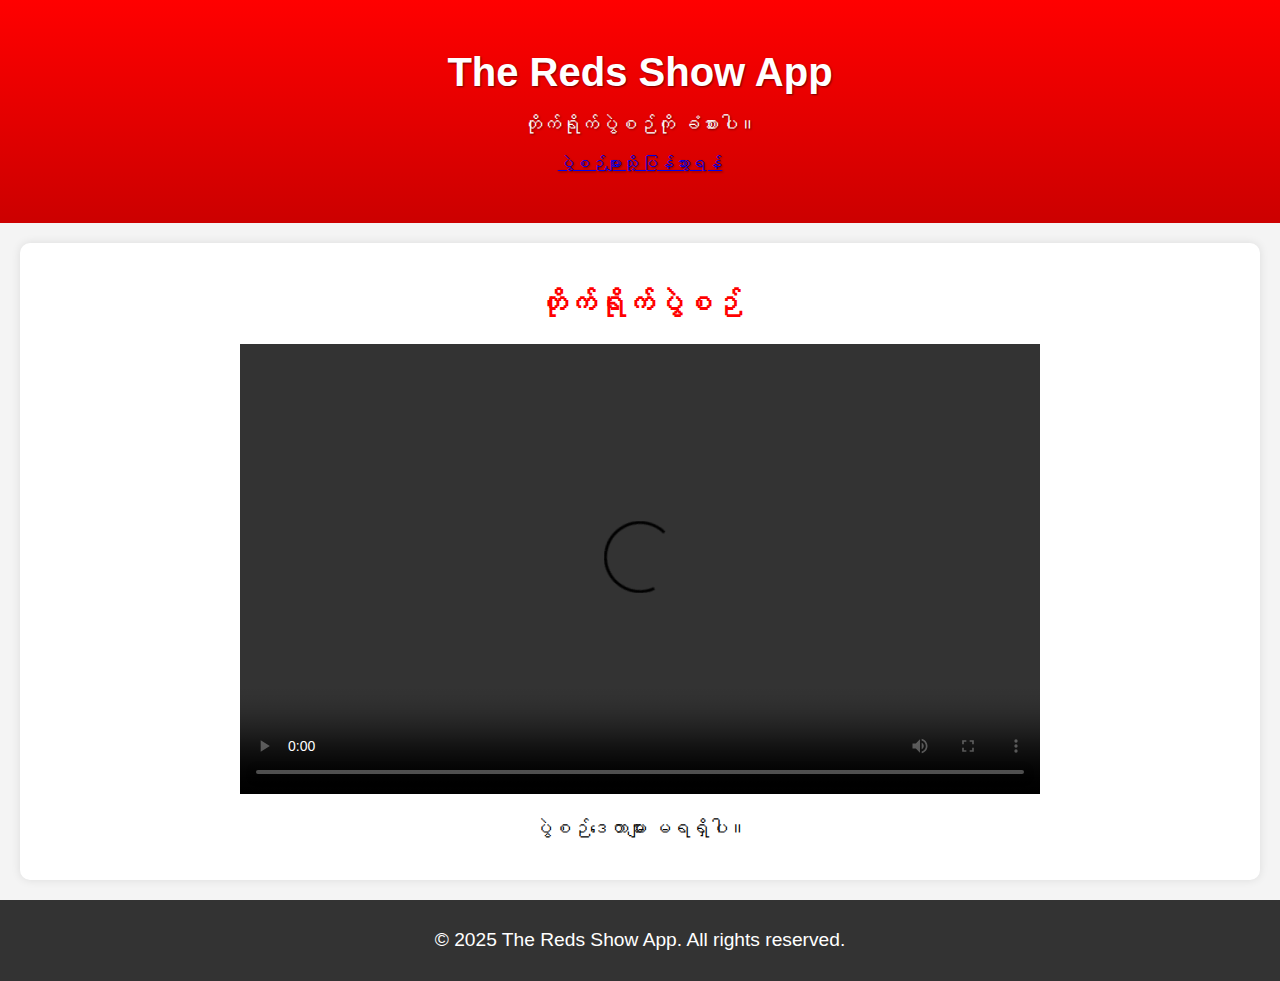
==== video.html @ 89aca905 "Create video.html" ====
<!DOCTYPE html>
<html lang="my">
<head>
    <meta charset="UTF-8">
    <meta name="viewport" content="width=device-width, initial-scale=1.0">
    <title>The Reds Show App - တိုက်ရိုက်ပွဲစဉ်</title>
    <meta name="description" content="The Reds Show App ဖြင့် ဘောလုံးပွဲများကို တိုက်ရိုက်ကြည့်ရှုပါ။">
    <meta name="keywords" content="ဘောလုံးတိုက်ရိုက်, The Reds Show App, livestream football">
    <!-- Video.js CSS -->
    <link href="https://vjs.zencdn.net/8.10.0/video-js.css" rel="stylesheet" />
    <link rel="stylesheet" href="style.css">
</head>
<body>
    <header>
        <h1>The Reds Show App</h1>
        <p>တိုက်ရိုက်ပွဲစဉ်ကို ခံစားပါ။</p>
        <a href="index.html" class="back-button">ပွဲစဉ်များသို့ ပြန်သွားရန်</a>
    </header>
    <section id="live-match">
        <h2>တိုက်ရိုက်ပွဲစဉ်</h2>
        <div id="video-player">
            <video id="my-video" class="video-js" controls preload="auto" width="640" height="360">
                <source id="video-source" src="" type="application/x-mpegURL">
                <p class="vjs-no-js">ဗီဒီယိုဖွင့်ရန် JavaScript ဖွင့်ထားပါ�।</p>
            </video>
        </div>
        <div id="match-details">
            <p>ပွဲစဉ်ဒေတာများကို ဖွင့်နေပါသည်...</p>
        </div>
    </section>
    <footer>
        <p>© 2025 The Reds Show App. All rights reserved.</p>
    </footer>
    <!-- Video.js JavaScript -->
    <script src="https://vjs.zencdn.net/8.10.0/video.min.js"></script>
    <script src="script.js"></script>
</body>
</html>
---- style.css ----
body {
    font-family: Arial, sans-serif;
    margin: 0;
    padding: 0;
    background-color: #f4f4f4;
    text-align: center;
}

header {
    background: linear-gradient(to bottom, #ff0000, #cc0000);
    padding: 50px 20px;
    color: white;
    text-shadow: 1px 1px 2px rgba(0,0,0,0.5);
}

h1 {
    font-size: 2.5em;
    margin: 0;
}

p {
    font-size: 1.2em;
}

#live-match {
    margin: 20px;
    padding: 20px;
    background-color: white;
    border-radius: 10px;
    box-shadow: 0 0 10px rgba(0,0,0,0.1);
}

#live-match h2 {
    font-size: 1.8em;
    color: #ff0000;
}

#video-player {
    margin: 20px auto;
    max-width: 800px;
}

.video-js {
    width: 100%;
    height: auto;
}

#match-details {
    margin: 20px 0;
}

.team {
    display: flex;
    align-items: center;
    justify-content: center;
    margin: 10px 0;
}

.team img {
    width: 50px;
    height: 50px;
    margin: 0 10px;
}

.score {
    font-size: 1.5em;
    font-weight: bold;
    margin: 0 20px;
}

footer {
    background-color: #333;
    color: white;
    padding: 10px 0;
    position: relative;
    bottom: 0;
    width: 100%;
}

@media (max-width: 600px) {
    h1 {
        font-size: 1.8em;
    }
    #video-player {
        max-width: 100%;
    }
    .team img {
        width: 40px;
        height: 40px;
    }
    .score {
        font-size: 1.2em;
    }
}
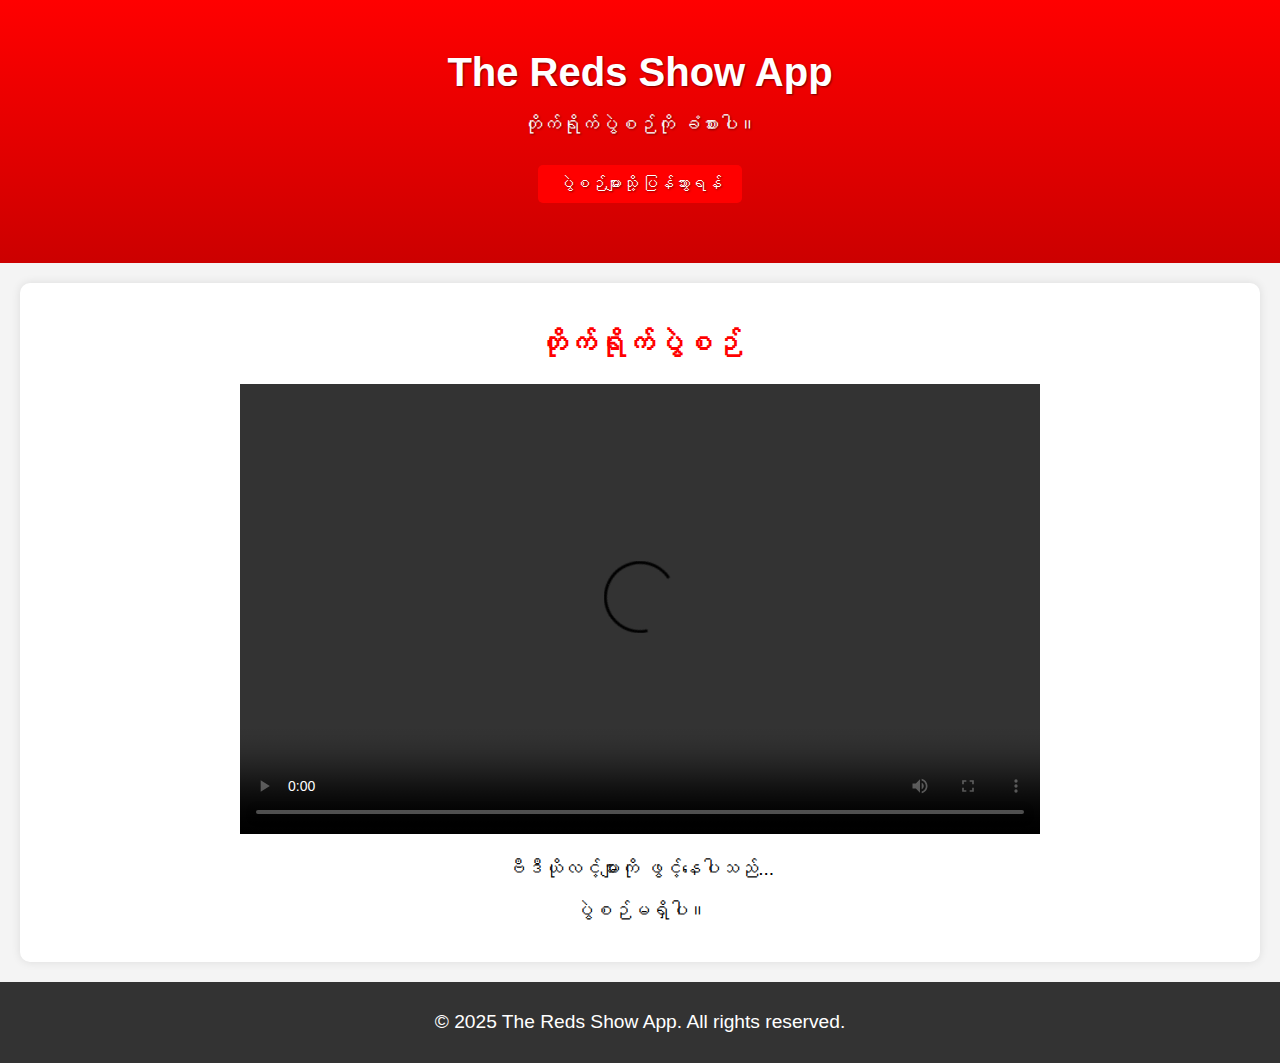
==== commit 803b9ed4: "Update video.html" ====
--- a/video.html
+++ b/video.html
@@ -21,8 +21,11 @@
         <div id="video-player">
             <video id="my-video" class="video-js" controls preload="auto" width="640" height="360">
                 <source id="video-source" src="" type="application/x-mpegURL">
-                <p class="vjs-no-js">ဗီဒီယိုဖွင့်ရန် JavaScript ဖွင့်ထားပါ�।</p>
+                <p class="vjs-no-js">ဗီဒီယိုဖွင့်ရန် JavaScript ဖွင့်ထားပါ။</p>
             </video>
+        </div>
+        <div id="video-links">
+            <p>ဗီဒီယိုလင့်များကို ဖွင့်နေပါသည်...</p>
         </div>
         <div id="match-details">
             <p>ပွဲစဉ်ဒေတာများကို ဖွင့်နေပါသည်...</p>
--- a/style.css
+++ b/style.css
@@ -22,7 +22,7 @@
     font-size: 1.2em;
 }
 
-#live-match {
+#match-list, #live-match {
     margin: 20px;
     padding: 20px;
     background-color: white;
@@ -30,9 +30,44 @@
     box-shadow: 0 0 10px rgba(0,0,0,0.1);
 }
 
-#live-match h2 {
+#match-list h2, #live-match h2 {
     font-size: 1.8em;
     color: #ff0000;
+}
+
+.match {
+    display: flex;
+    align-items: center;
+    justify-content: space-between;
+    margin: 10px 0;
+    padding: 10px;
+    border-bottom: 1px solid #ddd;
+}
+
+.match img {
+    width: 40px;
+    height: 40px;
+    margin: 0 10px;
+}
+
+.match-info {
+    flex-grow: 1;
+    text-align: left;
+}
+
+.match-status {
+    padding: 8px 15px;
+    border-radius: 5px;
+    color: white;
+    font-weight: bold;
+}
+
+.match-status.live {
+    background-color: #28a745;
+}
+
+.match-status.vs {
+    background-color: #6c757d;
 }
 
 #video-player {
@@ -68,6 +103,20 @@
     margin: 0 20px;
 }
 
+.back-button {
+    display: inline-block;
+    margin: 10px;
+    padding: 10px 20px;
+    background-color: #ff0000;
+    color: white;
+    text-decoration: none;
+    border-radius: 5px;
+}
+
+.back-button:hover {
+    background-color: #cc0000;
+}
+
 footer {
     background-color: #333;
     color: white;
@@ -81,6 +130,13 @@
     h1 {
         font-size: 1.8em;
     }
+    .match {
+        flex-direction: column;
+        text-align: center;
+    }
+    .match-info {
+        text-align: center;
+    }
     #video-player {
         max-width: 100%;
     }
